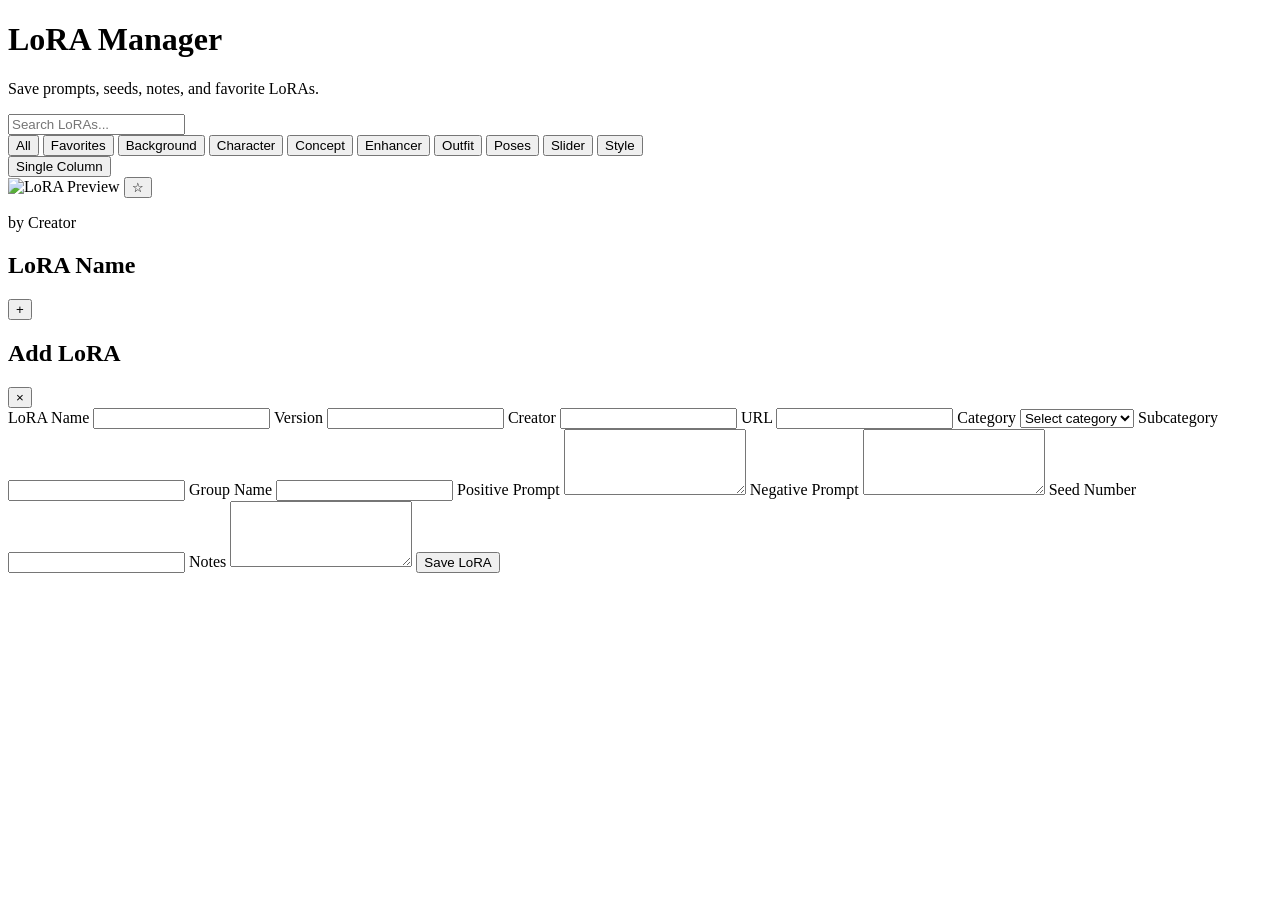
==== src/main/resources/static/app.html @ 2036a51f "first commit" ====
<!DOCTYPE html>
<html lang="en">
<head>
    <meta charset="UTF-8">
    <meta name="viewport" content="width=device-width, initial-scale=1.0">
    <title>LoRA Manager</title>
    <link rel="stylesheet" href="/css/styles.css">
    <script src="/js/app.js" defer></script>
</head>
<body>

<header class="app-header">
    <h1>LoRA Manager</h1>
    <p>Save prompts, seeds, notes, and favorite LoRAs.</p>
</header>

<main class="app-container">

    <section class="search-section">
        <input
                type="text"
                id="searchInput"
                placeholder="Search LoRAs..."
                class="search-input"
        >
    </section>

    <section class="filter-section">
        <button class="filter-chip active">All</button>
        <button class="filter-chip">Favorites</button>
        <button class="filter-chip">Background</button>
        <button class="filter-chip">Character</button>
        <button class="filter-chip">Concept</button>
        <button class="filter-chip">Enhancer</button>
        <button class="filter-chip">Outfit</button>
        <button class="filter-chip">Poses</button>
        <button class="filter-chip">Slider</button>
        <button class="filter-chip">Style</button>

    </section>
    <button id="layoutToggleButton" class="layout-toggle-button">
        Single Column
    </button>

    <section id="loraList" class="lora-list">
        <!-- LoRA cards will be loaded here by JavaScript -->

        <article class="lora-card">

            <img
                    class="lora-card-image"
                    src="/images/example.jpg"
                    alt="LoRA Preview"
            >

            <button class="favorite-button">☆</button>

            <div class="lora-card-header">
                <p class="lora-meta">by Creator</p>
                <h2>LoRA Name</h2>
            </div>

        </article>
    </section>

</main>

<button id="openAddModalButton" class="floating-add-button">+</button>

<div id="modalOverlay" class="modal-overlay hidden">
    <section class="bottom-sheet">

        <div class="sheet-header">
            <h2>Add LoRA</h2>
            <button id="closeAddModalButton" class="close-button">×</button>
        </div>

        <form id="addLoraForm" class="lora-form">

            <label>
                LoRA Name
                <input type="text" id="loraName" name="loraName" required>
            </label>

            <label>
                Version
                <input type="text" id="version" name="version">
            </label>

            <label>
                Creator
                <input type="text" id="creator" name="creator">
            </label>

            <label>
                URL
                <input type="url" id="url" name="url">
            </label>

            <label>
                Category
                <select id="category" name="category">
                    <option value="">Select category</option>
                    <option value="CHARACTER">Character</option>
                    <option value="STYLE">Style</option>
                    <option value="CLOTHING">Clothing</option>
                    <option value="POSE">Pose</option>
                    <option value="OTHER">Other</option>
                </select>
            </label>

            <label>
                Subcategory
                <input type="text" id="subCategory" name="subCategory">
            </label>

            <label>
                Group Name
                <input type="text" id="groupName" name="groupName">
            </label>

            <label>
                Positive Prompt
                <textarea id="positivePrompt" name="positivePrompt" rows="4"></textarea>
            </label>

            <label>
                Negative Prompt
                <textarea id="negativePrompt" name="negativePrompt" rows="4"></textarea>
            </label>

            <label>
                Seed Number
                <input type="number" id="seedNumber" name="seedNumber">
            </label>

            <label>
                Notes
                <textarea id="notes" name="notes" rows="4"></textarea>
            </label>

            <button type="submit" class="submit-button">Save LoRA</button>

        </form>
    </section>
</div>

</body>
</html>
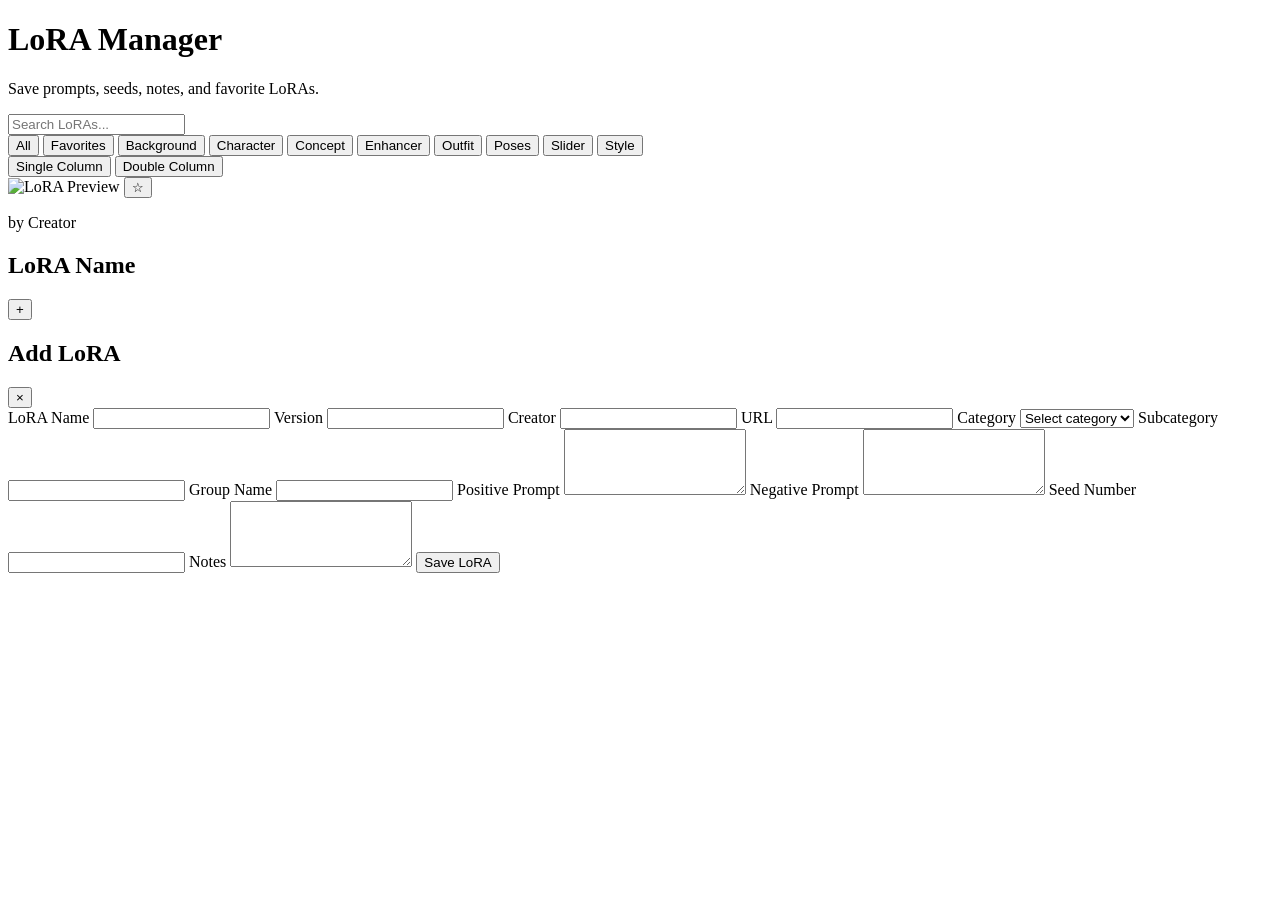
==== commit f271bb36: "Added single and double column" ====
--- a/src/main/resources/static/app.html
+++ b/src/main/resources/static/app.html
@@ -38,11 +38,17 @@
         <button class="filter-chip">Style</button>
 
     </section>
-    <button id="layoutToggleButton" class="layout-toggle-button">
-        Single Column
-    </button>
+    <section class="layout-controls">
+        <button id="singleColumnButton" class="layout-toggle-button active">
+            Single Column
+        </button>
 
-    <section id="loraList" class="lora-list">
+        <button id="doubleColumnButton" class="layout-toggle-button">
+            Double Column
+        </button>
+    </section>
+
+    <section id="loraList" class="lora-list single-column">
         <!-- LoRA cards will be loaded here by JavaScript -->
 
         <article class="lora-card">
@@ -101,11 +107,15 @@
                 Category
                 <select id="category" name="category">
                     <option value="">Select category</option>
+                    <option value="BACKGROUND">Background</option>
                     <option value="CHARACTER">Character</option>
+                    <option value="CONCEPT">Concept</option>
+                    <option value="ENHANCER">Enhancer</option>
+                    <option value="OUTFIT">Select category</option>
+                    <option value="POSES">Poses</option>
                     <option value="STYLE">Style</option>
-                    <option value="CLOTHING">Clothing</option>
-                    <option value="POSE">Pose</option>
-                    <option value="OTHER">Other</option>
+                    <option value="SLIDER">Slider</option>
+                    <option value="STYLE">Style</option>
                 </select>
             </label>
 
